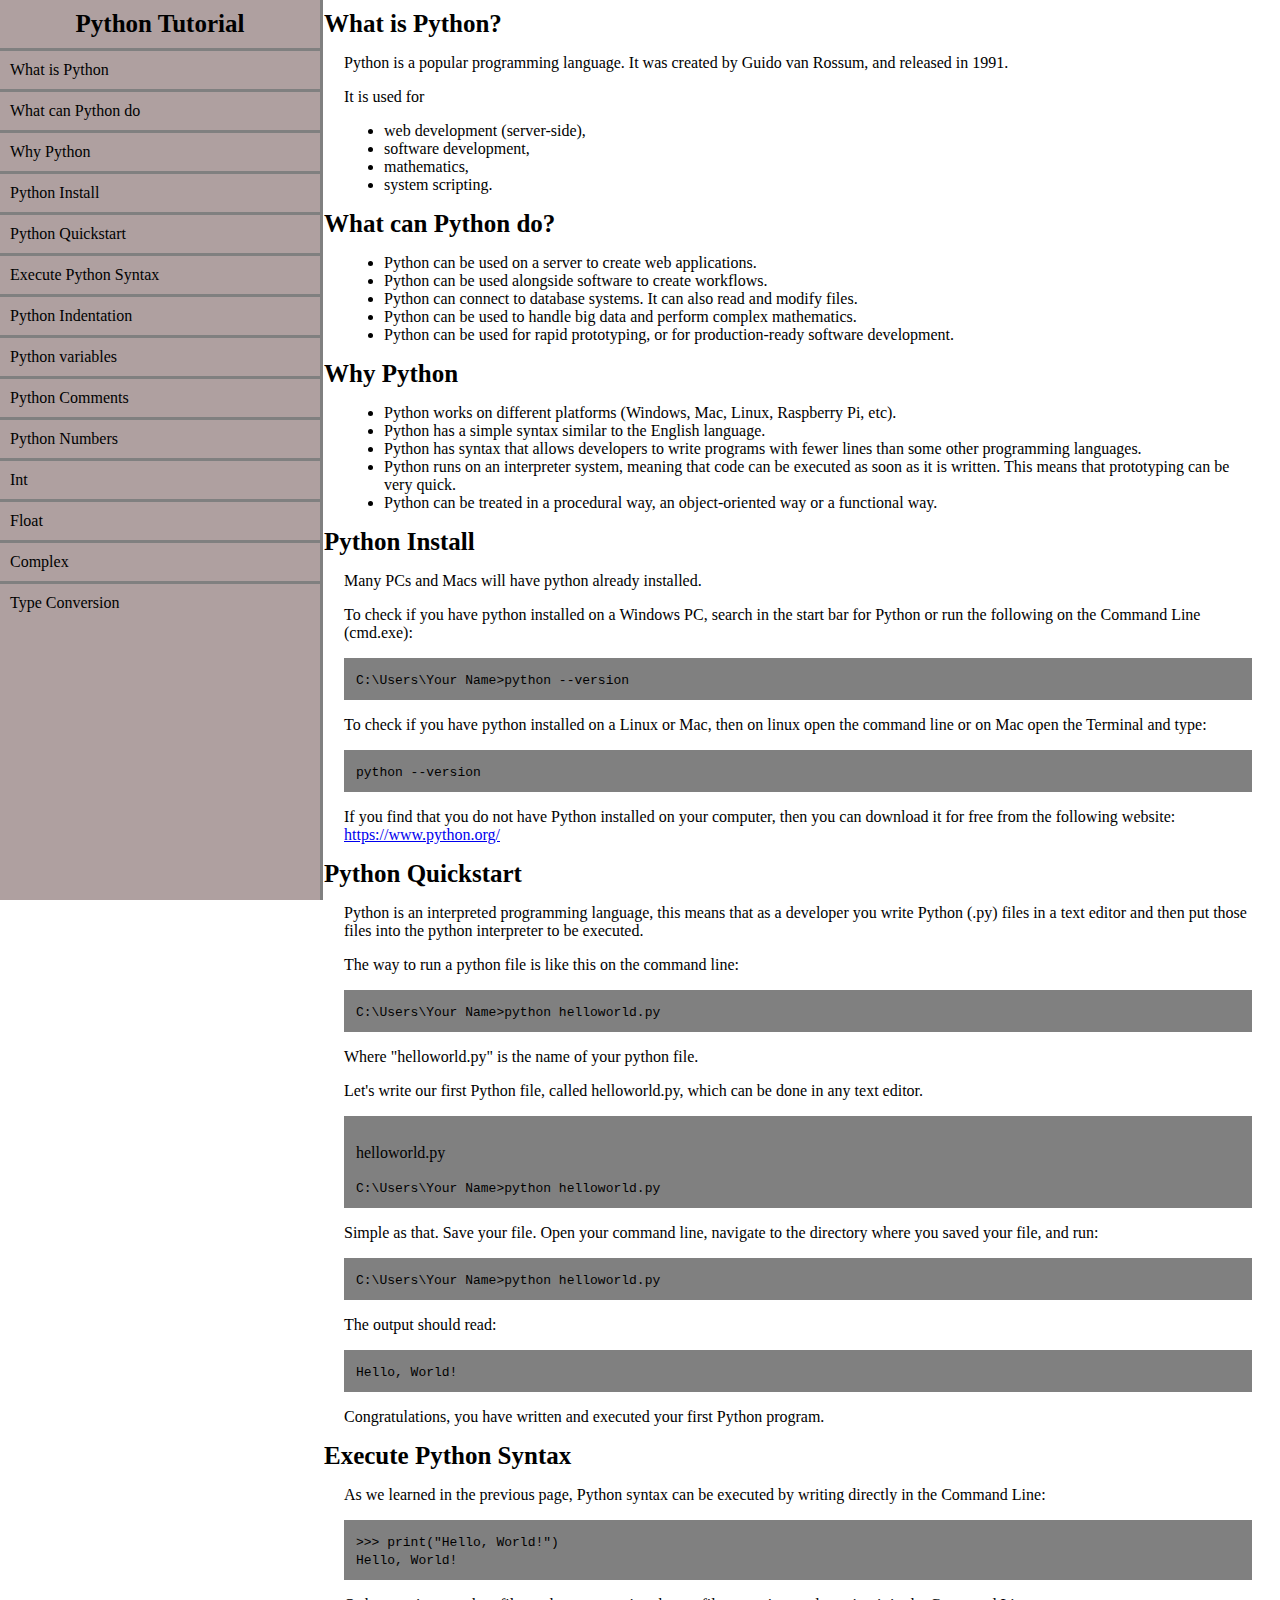
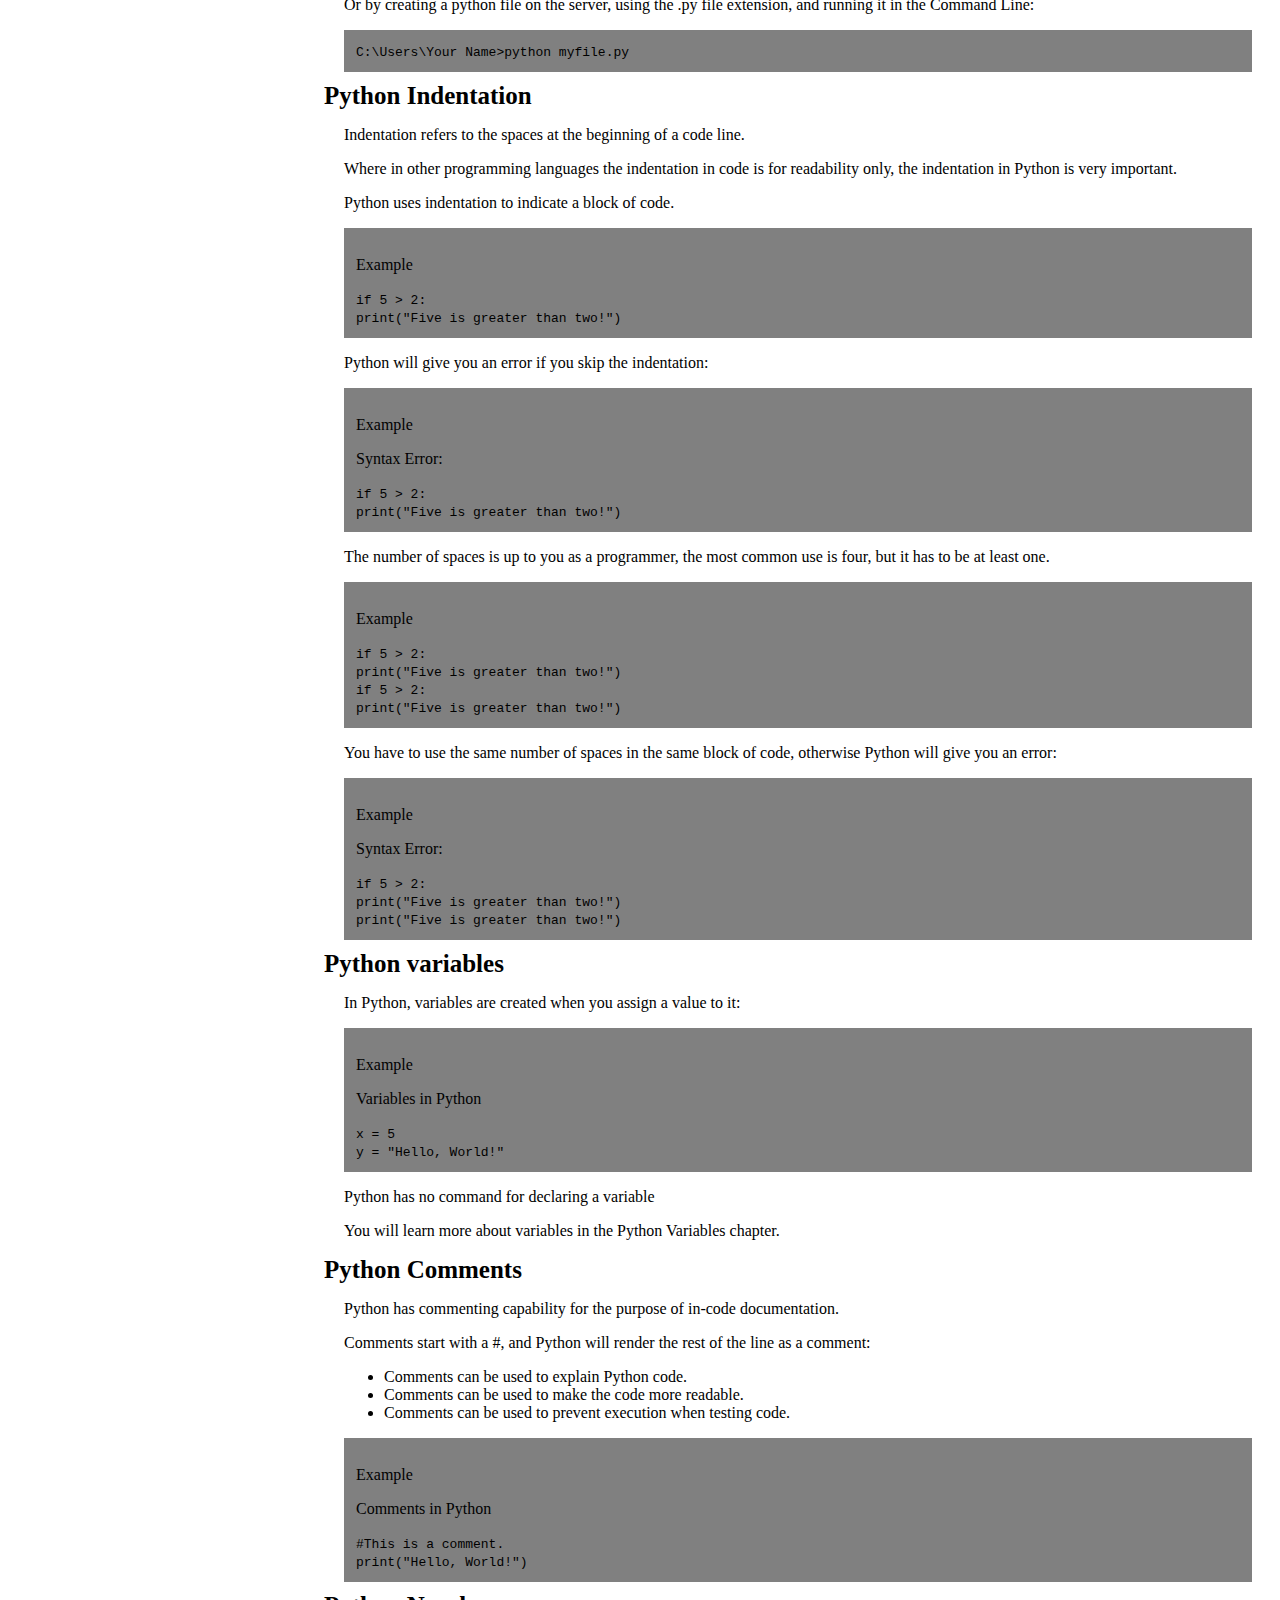
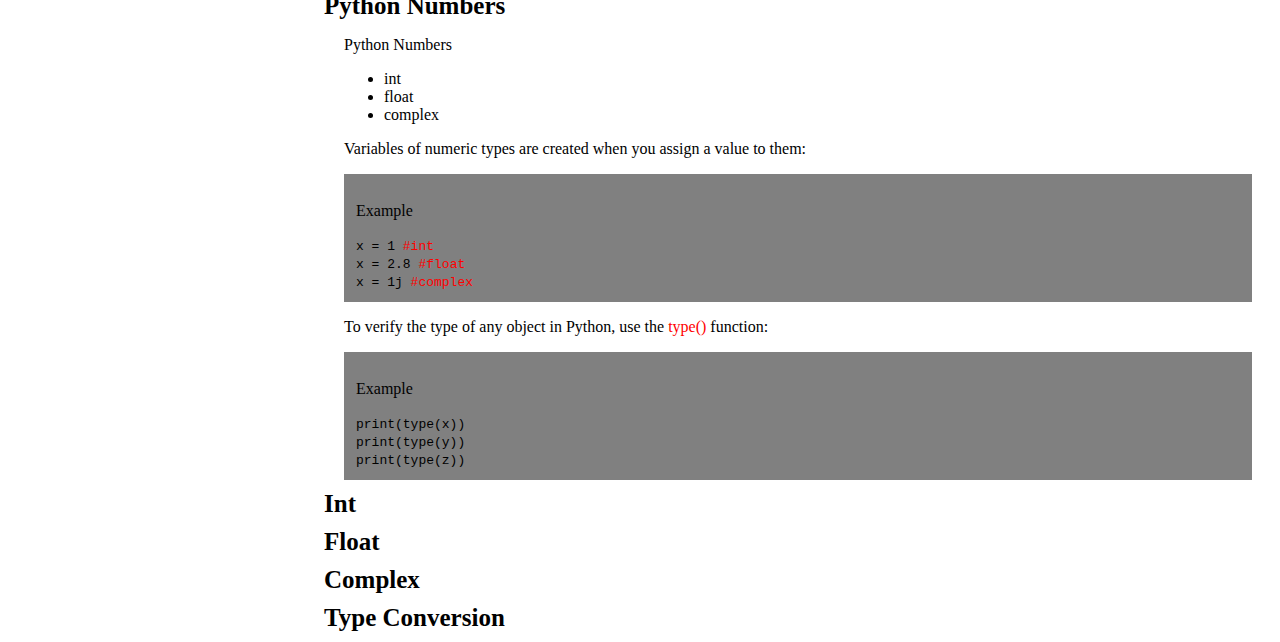
==== pythondoc.html @ 169cf550 "added a tecnical documentationo page" ====
<!DOCTYPE html>
<html lang="en">
<head>
  <meta charset="UTF-8">
  <meta name="viewport" content="width=device-width, initial-scale=1.0">
  <link rel="stylesheet" href="pythondoc.css">
  <title>W3 Schools</title>
</head>

<body>
  
  <div id="main-body" class="helper2">

    <nav id="navbar" class="helper">
      <header class="python-tutorial">Python Tutorial</header>
      <a href="#what_is_python" class="nav-link">
        What is Python</a>
      <a href="#what_can_python_do" class="nav-link">
        What can Python do</a>
      <a href="#why_python" class="nav-link">
        Why Python</a>
      <a href="#python_install" class="nav-link">
        Python Install</a>
      <a href="#python_quickstart" class="nav-link">
        Python Quickstart</a>
      <a href="#execute_python_syntax" class="nav-link">
        Execute Python Syntax</a>
      <a href="#python_indentation" class="nav-link">
        Python Indentation</a>
      <a href="#python_variables" class="nav-link" id="Python-Variables">
        Python variables</a> 
      <a href="#python_comments" class="nav-link">
        Python Comments</a>
      <a href="#python_numbers" class="nav-link">
        Python Numbers</a>
      <a href="#int" class="nav-link">
        Int</a>
      <a href="#float" class="nav-link">
        Float</a>
      <a href="#complex" class="nav-link">
        Complex</a>
      <a href="#type_conversion" class="nav-link">
        Type Conversion</a>  
     </nav>

    <main id="main-doc" class="helper">
  
      <section class="main-section" id="what_is_python">
        <header>What is Python?</header>

        <div class="text">
          <p>Python is a popular programming language. It was created by Guido van Rossum, and released in 1991.</p>
        
          <p>It is used for</p>
          <ul>
            <li>web development (server-side),</li>
            <li>software development,</li>
            <li>mathematics,</span></li>
            <li>system scripting.</li>
          </ul>
        </div>
        
      </section>

      <section class="main-section" id="what_can_python_do">
        <header>What can Python do?</header>

        <div class="text">
          <Ul>
            <li>Python can be used on a server to create web applications.</li>
            <li>Python can be used alongside software to create workflows.</li>
            <li>Python can connect to database systems. It can also read and modify files.</li>
            <li>Python can be used to handle big data and perform complex mathematics.</li>
            <li>Python can be used for rapid prototyping, or for production-ready software development.</li>
          </Ul>
        </div>
        
      </section>

      <section class="main-section" id="why_python">
        <header>Why Python</header>

        <div class="text">
          <ul>
            <li>Python works on different platforms (Windows, Mac, Linux, Raspberry Pi, etc).</li>
            <li>Python has a simple syntax similar to the English language.</li>
            <li>Python has syntax that allows developers to write programs with fewer lines than some other programming languages.</li>
            <li>Python runs on an interpreter system, meaning that code can be executed as soon as it is written. This means that prototyping can be very quick.</li>
            <li>Python can be treated in a procedural way, an object-oriented way or a functional way.</li>
  
          </ul>
        </div>
      </section>

      <section class="main-section" id="python_install">
        <header>Python Install</header>

        <div class="text">
          <p>Many PCs and Macs will have python already installed.</p>
          <p>To check if you have python installed on a Windows PC, search in the start bar for Python or run the following on the Command Line (cmd.exe):</p>

          <div class="example-div">
          <code>
            C:\Users\Your Name>python --version
          </code>
          </div>

          <p>To check if you have python installed on a Linux or Mac, then on linux open the command line or on Mac open the Terminal and type:</p>

          <div class="example-div">
          <code>
            python --version
          </code>
          </div>

          <p>If you find that you do not have Python installed on your computer, then you can download it for free from the following website: <a href="python.org">https://www.python.org/</a></p>
        </div>
      </section>

      <section class="main-section" id="python_quickstart">
        <header>Python Quickstart</header>

        <div class="text">
          <p>Python is an interpreted programming language, this means that as a developer you write Python (.py) files in a text editor and then put those files into the python interpreter to be executed.</p>

          <p>The way to run a python file is like this on the command line:</p>

          <div class="example-div">
            <code>
              C:\Users\Your Name>python helloworld.py
            </code>
          </div>

          <p>Where "helloworld.py" is the name of your python file.</p>

          <p>Let's write our first Python file, called helloworld.py, which can be done in any text editor.</p>

          <div class="example-div">
            <p>helloworld.py</p>
            <code>
              C:\Users\Your Name>python helloworld.py
            </code>
          </div>

          <p>Simple as that. Save your file. Open your command line, navigate to the directory where you saved your file, and run:</p>

          <div class="example-div">
            <code>
              C:\Users\Your Name>python helloworld.py
            </code>
          </div>

          <p>The output should read:</p>

          <div class="example-div">
            <code>
              Hello, World!
            </code>
          </div>

          <p>Congratulations, you have written and executed your first Python program.</p>
        </div>
      </section>


      <section class="main-section" id="execute_python_syntax">
        <header>Execute Python Syntax</header>

        <div class="text">
          <p>As we learned in the previous page, Python syntax can be executed by writing directly in the Command Line:</p>

          <div class="example-div">
            <code>
              >>> print("Hello, World!")<br>
              Hello, World!
            </code>
          </div>

          <p>Or by creating a python file on the server, using the .py file extension, and running it in the Command Line:</p>

          <div class="example-div">
            <code>
              C:\Users\Your Name>python myfile.py
            </code>
          </div>
        </div>
      </section>

      <section class="main-section" id="python_identation">
        <header>Python Indentation</header>

        <div class="text">
          <p>Indentation refers to the spaces at the beginning of a code line.
          </p>
  
          <p>Where in other programming languages the indentation in code is for readability only, the indentation in Python is very important.</p>
  
          <p>Python uses indentation to indicate a block of code.</p>
  
          <div class="example-div">
            <p>Example</p>
            <code>
              if 5 > 2:<br>
              print("Five is greater than two!")
            </code>
          </div>
  
          <p>Python will give you an error if you skip the indentation:</p>
  
          <div class="example-div">
            <p>Example</p>
            <p>Syntax Error:</p>
            <code>
              if 5 > 2:<br>
              print("Five is greater than two!")
            </code>
          </div>
  
          <p>The number of spaces is up to you as a programmer, the most common use is four, but it has to be at least one.</p>
  
          <div class="example-div">
            <p>Example</p>
            <code>
              if 5 > 2:<br>
              print("Five is greater than two!")<br>
              if 5 > 2:<br>
              print("Five is greater than two!") 
            </code>
          </div>
  
          <p>You have to use the same number of spaces in the same block of code, otherwise Python will give you an error:
          </p>
  
          <div class="example-div">
            <p>Example</p>
            <p>Syntax Error:</p>
            <code>
              if 5 > 2:<br>
              print("Five is greater than two!")<br>
              print("Five is greater than two!") 
            </code>
          </div>
        </div>  
      </section>

      <section class="main-section" id="python_variables">
        <header>Python variables</header>

        <div class="text">
          <p>In Python, variables are created when you assign a value to it:</p>

          <div class="example-div">
            <p>Example</p>
            <p>Variables in Python</p>
            <code>
              x = 5<br>
              y = "Hello, World!"
            </code>
          </div>
  
          <p>Python has no command for declaring a variable</p>
          
          <p>You will learn more about variables in the Python Variables chapter.</p>
        </div>
      </section>

      <section class="main-section" id="python_comments">
        <header>Python Comments</header>

        <div class="text">
          <p>Python has commenting capability for the purpose of in-code documentation.</p>
        
          <p>Comments start with a #, and Python will render the rest of the line as a comment:</p>

          <ul>
            <li>
              Comments can be used to explain Python code.</li>
            <li>Comments can be used to make the code more readable.</li>
            <li>Comments can be used to prevent execution when testing code.</li>
          </ul>

          <div class="example-div">
            <p>Example</p>
            <p>Comments in Python</p>
            <code>
              #This is a comment.<br>
              print("Hello, World!")
            </code>
          </div>
        </div>
      </section>

      <section class="main-section" id="python_numbers">
        <header>Python Numbers</header>

        <div class="text">
          <p>Python Numbers</p>

          <ul>
            <li>int</li>
            <li>float</li>
            <li>complex</li>
          </ul>

          <p>Variables of numeric types are created when you assign a value to them:</p>

          <div class="example-div">
            <p>Example</p>
            <code>
              x = 1 <span>#int</span><br>
              x = 2.8 <span>#float</span><br>
              x = 1j <span>#complex</span>
            </code>
          </div>

          <p>To verify the type of any object in Python, use the <span> type()</span> function:</p>

          <div class="example-div">
            <p>Example</p>
            <code>
              print(type(x))<br>
              print(type(y))<br>
              print(type(z))
            </code>
          </div>
        </div>
      </section>


      <section class="main-section" id="int">
        <header>Int</header>

        <div class="text"></div>
      </section>

      <section class="main-section" id="float">
        <header>Float</header>

        <div class="text"></div>
      </section>

      <section class="main-section" id="complex">
        <header>Complex</header>

        <div class="text"></div>
      </section>

      <section class="main-section" id="type_conversion">
        <header>Type Conversion</header>

        <div class="text"></div>
      </section>
    </main>

  </div>

</body>
</html>
---- pythondoc.css ----
.python-tutorial {
  text-align: center;
}

header {
  font-size: 25px;
  margin-bottom: 10px;
  cursor: pointer;
  
}

#navbar {
  background-color: rgb(175, 160, 160);
  position: fixed;
  width: 23%;
  border-right: 3px solid gray;
  overflow: scroll;
  top: 0;
  left: 0;
  height: 100vh; 

}

header {
  font-weight: bold;
  margin-top: 10px;
}

.text {
  
  padding: 0 20px;
}

#main-body {
padding: 10px0;
}

#main-doc {

width: 75%;
margin-left: 25%;


}

nav a {
  display: block;
  text-decoration: none;
  color: black;
  padding: 10px;
  border-top: 3px solid gray;
  
}

span {
  color: red;
}

.example-div {
  background-color: gray;
  padding: 12px;
  
}

.did-you-know {
  background-color: rgb(221, 177, 94);
  padding: 12px;
  margin-top: 12px;
  
}

button {
  background-color: rgb(4, 170, 109);
  padding: 10px;
  width: 200px;  
  color: white;
  border-radius: 5px;
  border: none;
  cursor: pointer;
}

.helper2 {
  
}


@media screen and (min-width: 768px) {
#navbar {
  width: 25%; /* Adjust width of navbar */
  position: fixed;
  top: 0;
  left: 0;
  height: 100vh;
}

#main-doc {
  margin-left: 25%;
  width: 75%; 
}
}

/* Define styles for smaller screens (e.g., tablets, mobile devices) */
@media screen and (max-width: 767px) {
#navbar {
  width: 100%; 
  position: static; /* Remove fixed positioning */
  height: 250px;
}

#main-doc {
  margin-left: 0; /* Reset margin */
  width: 100%; 
}
.python-tutorial {
  text-align: center;
  font-size: 30px;
}
}
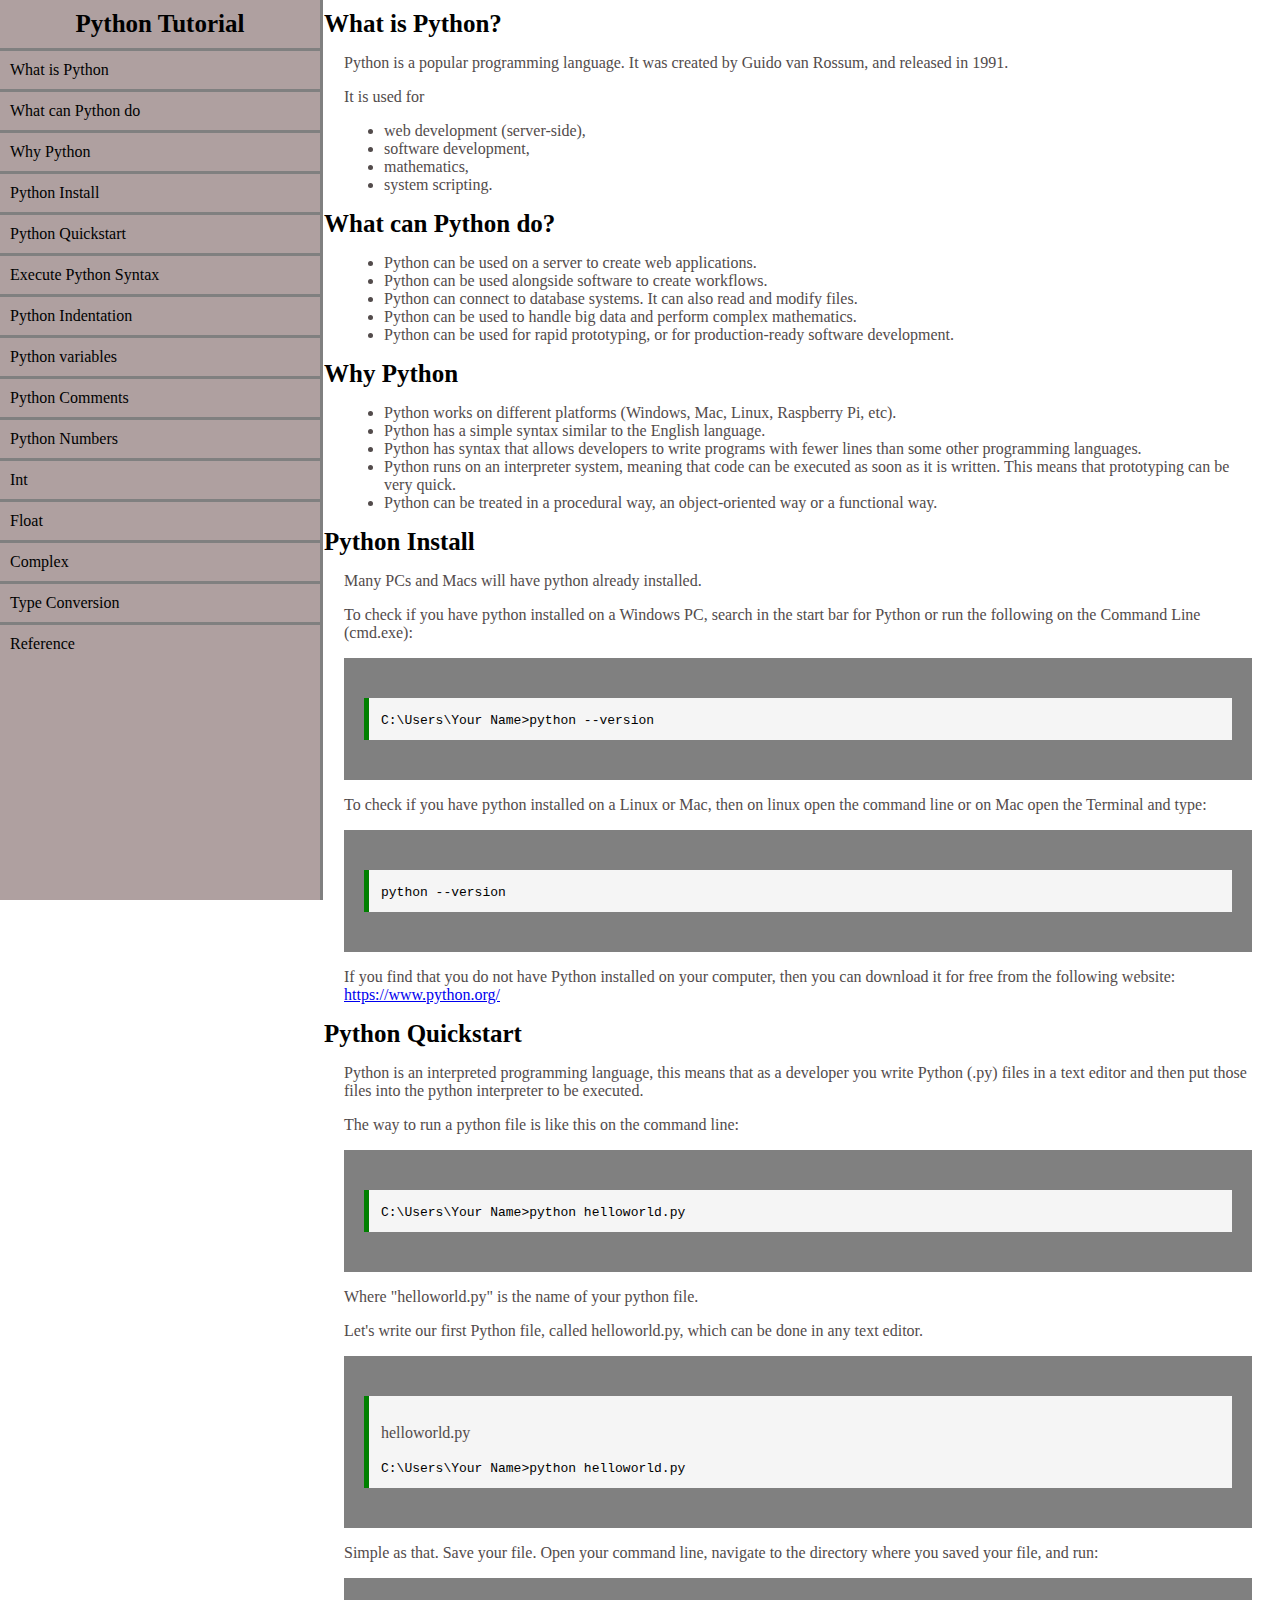
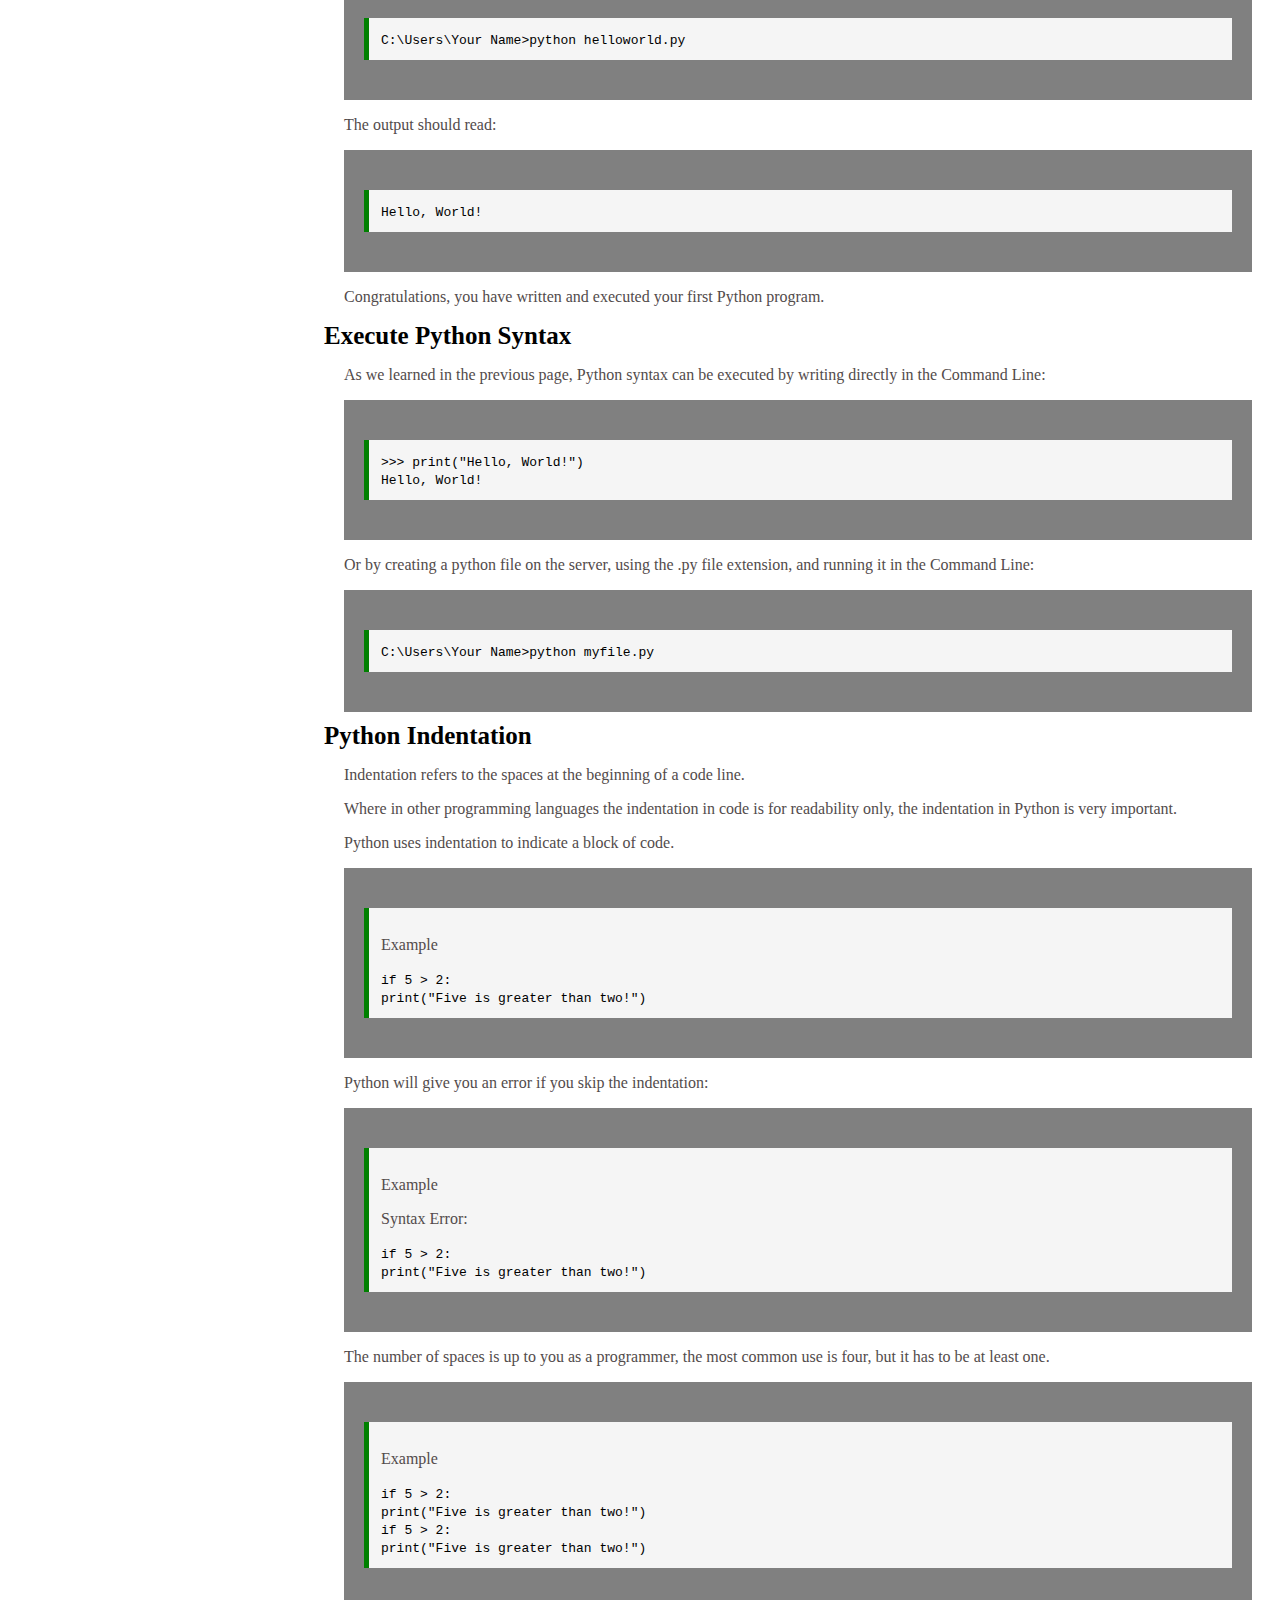
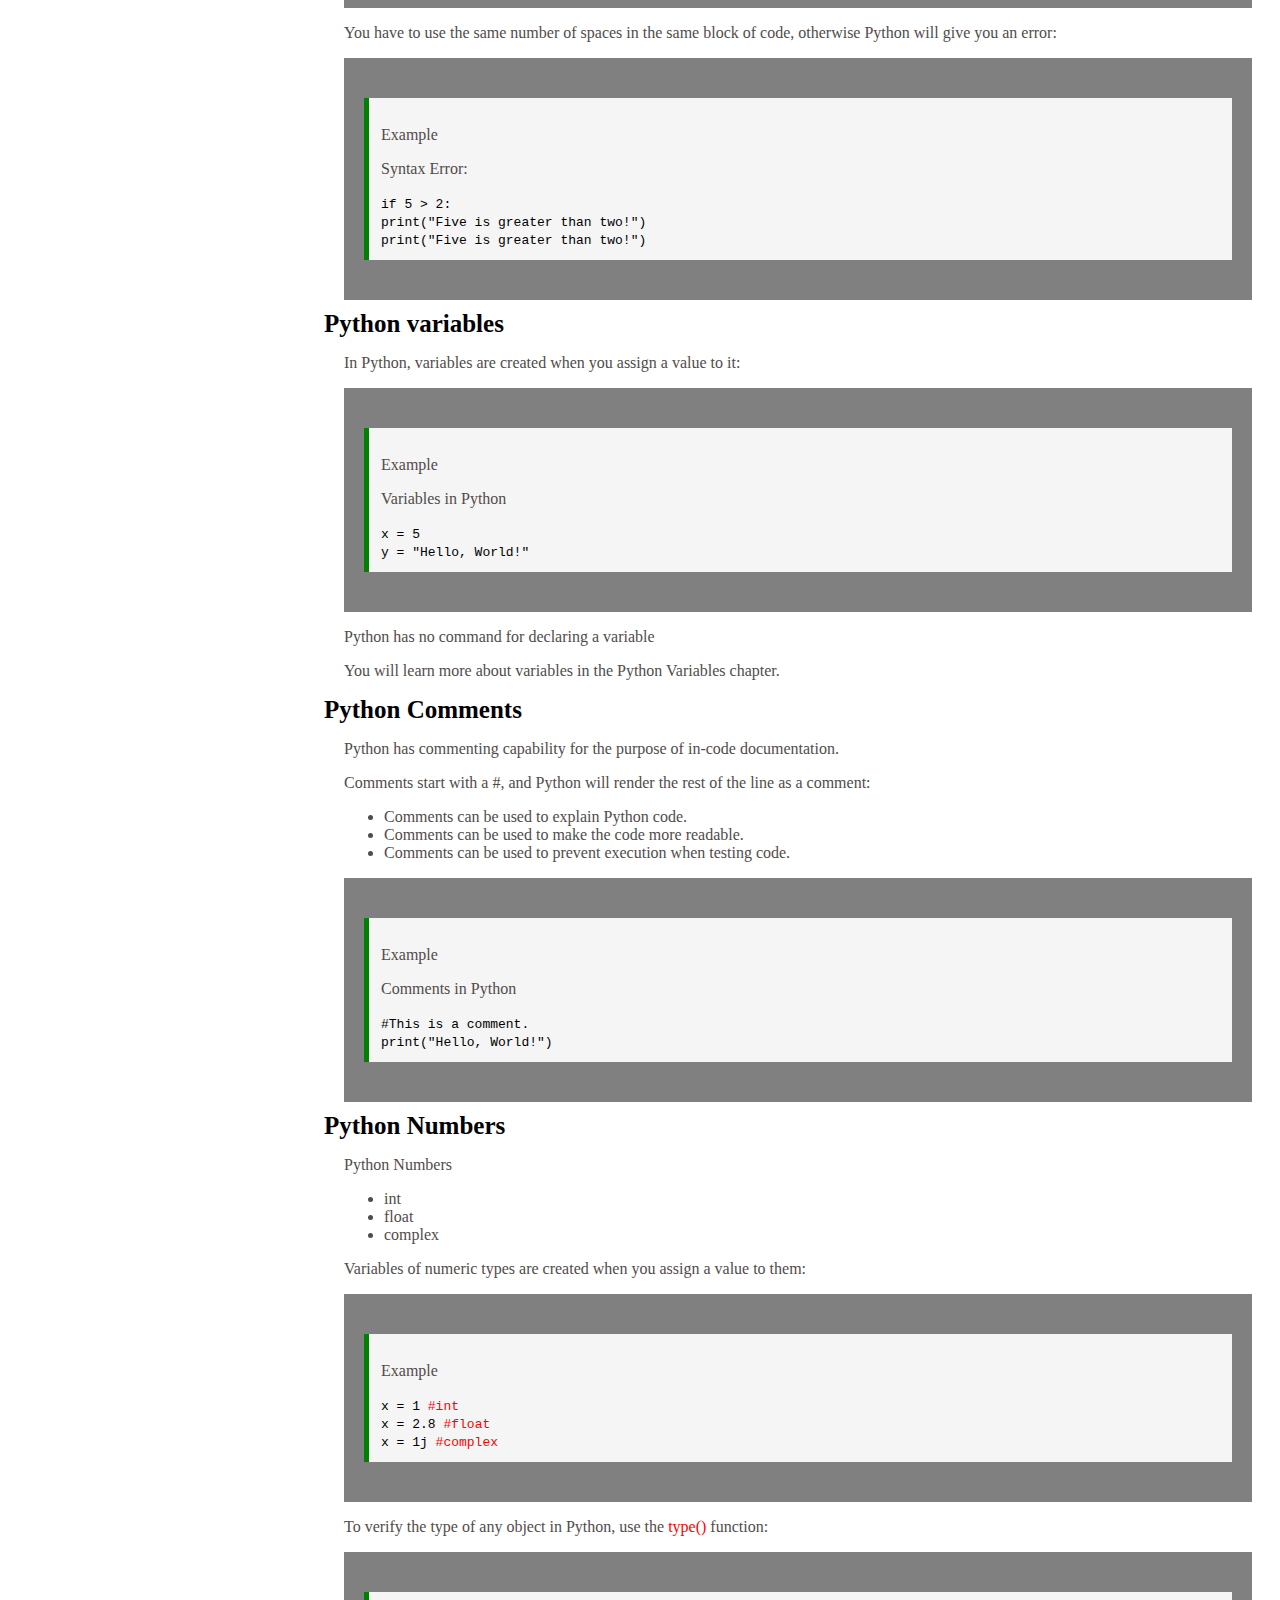
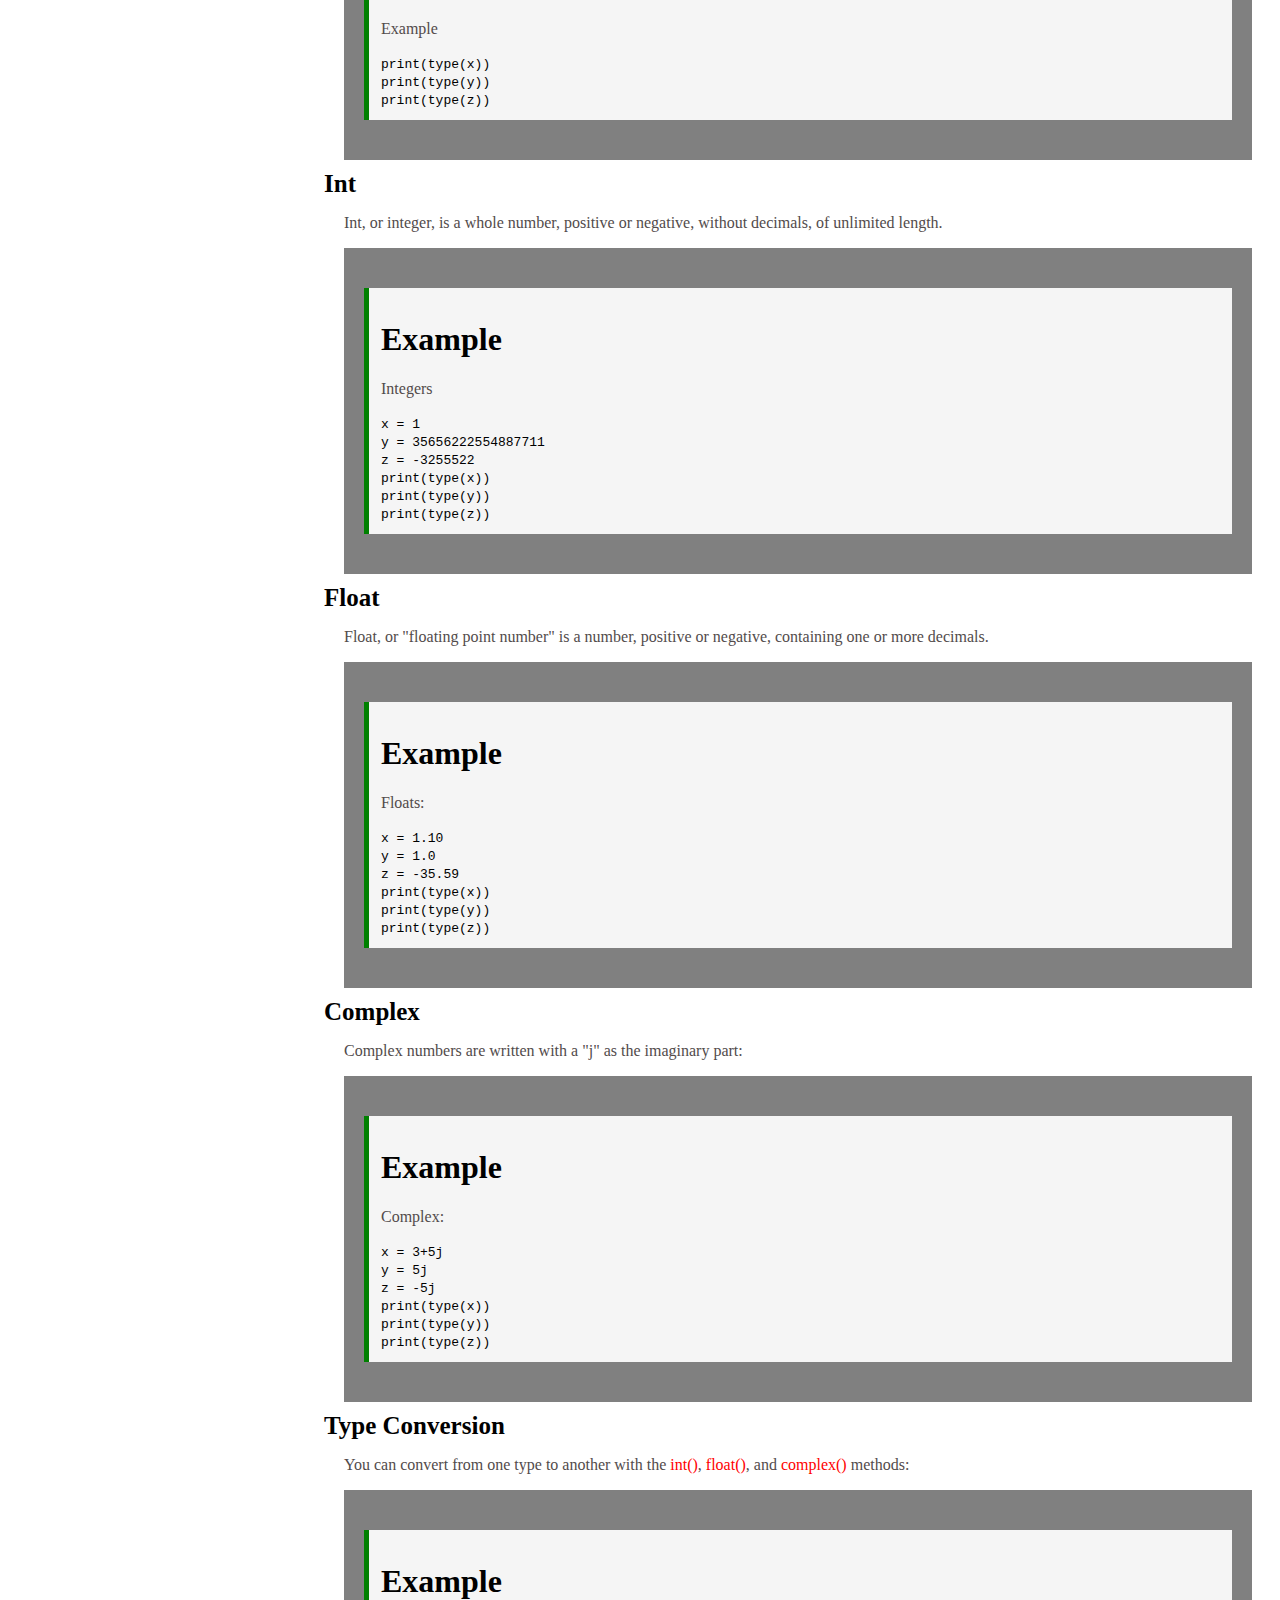
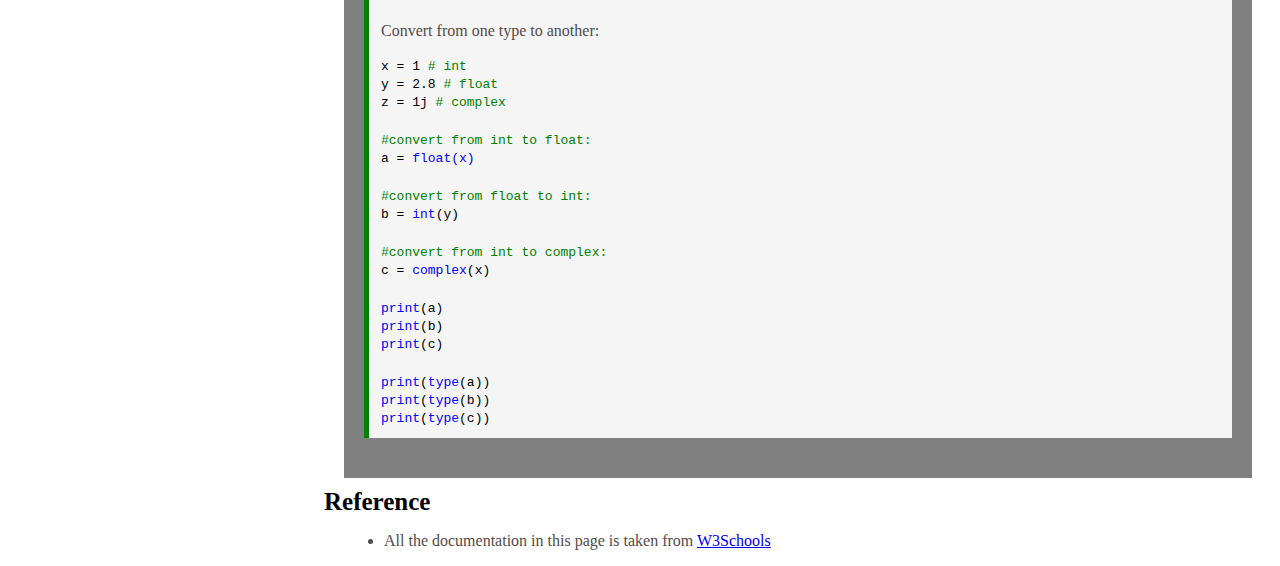
==== commit fe8e9936: "made some changes" ====
--- a/pythondoc.html
+++ b/pythondoc.html
@@ -4,7 +4,7 @@
   <meta charset="UTF-8">
   <meta name="viewport" content="width=device-width, initial-scale=1.0">
   <link rel="stylesheet" href="pythondoc.css">
-  <title>W3 Schools</title>
+  <title>Python Documentation Page</title>
 </head>
 
 <body>
@@ -41,6 +41,8 @@
         Complex</a>
       <a href="#type_conversion" class="nav-link">
         Type Conversion</a>  
+      <a href="#type_conversion" class="nav-link">
+        Reference</a> 
      </nav>
 
     <main id="main-doc" class="helper">
@@ -99,19 +101,25 @@
           <p>Many PCs and Macs will have python already installed.</p>
           <p>To check if you have python installed on a Windows PC, search in the start bar for Python or run the following on the Command Line (cmd.exe):</p>
 
-          <div class="example-div">
-          <code>
-            C:\Users\Your Name>python --version
-          </code>
-          </div>
+          <div class="bg">
+            <div class="example-div">
+              <code>
+                C:\Users\Your Name>python --version
+              </code>
+            </div>
+          </div>
+          
 
           <p>To check if you have python installed on a Linux or Mac, then on linux open the command line or on Mac open the Terminal and type:</p>
 
-          <div class="example-div">
-          <code>
-            python --version
-          </code>
-          </div>
+          <div class="bg">
+            <div class="example-div">
+              <code>
+                python --version
+              </code>
+              </div>
+          </div>
+          
 
           <p>If you find that you do not have Python installed on your computer, then you can download it for free from the following website: <a href="python.org">https://www.python.org/</a></p>
         </div>
@@ -125,38 +133,50 @@
 
           <p>The way to run a python file is like this on the command line:</p>
 
-          <div class="example-div">
-            <code>
-              C:\Users\Your Name>python helloworld.py
-            </code>
-          </div>
+          <div class="bg">
+            <div class="example-div">
+              <code>
+                C:\Users\Your Name>python helloworld.py
+              </code>
+            </div>
+          </div>
+          
 
           <p>Where "helloworld.py" is the name of your python file.</p>
 
           <p>Let's write our first Python file, called helloworld.py, which can be done in any text editor.</p>
 
-          <div class="example-div">
-            <p>helloworld.py</p>
-            <code>
-              C:\Users\Your Name>python helloworld.py
-            </code>
-          </div>
+          <div class="bg">
+            <div class="example-div">
+              <p>helloworld.py</p>
+              <code>
+                C:\Users\Your Name>python helloworld.py
+              </code>
+            </div>
+          </div>
+          
 
           <p>Simple as that. Save your file. Open your command line, navigate to the directory where you saved your file, and run:</p>
 
-          <div class="example-div">
-            <code>
-              C:\Users\Your Name>python helloworld.py
-            </code>
-          </div>
+          <div class="bg">
+            <div class="example-div">
+              <code>
+                C:\Users\Your Name>python helloworld.py
+              </code>
+            </div>
+          </div>  
+          
 
           <p>The output should read:</p>
 
-          <div class="example-div">
-            <code>
-              Hello, World!
-            </code>
-          </div>
+          <div class="bg">
+            <div class="example-div">
+              <code>
+                Hello, World!
+              </code>
+            </div>
+          </div>
+          
 
           <p>Congratulations, you have written and executed your first Python program.</p>
         </div>
@@ -169,20 +189,26 @@
         <div class="text">
           <p>As we learned in the previous page, Python syntax can be executed by writing directly in the Command Line:</p>
 
-          <div class="example-div">
-            <code>
-              >>> print("Hello, World!")<br>
-              Hello, World!
-            </code>
-          </div>
+          <div class="bg">
+            <div class="example-div">
+              <code>
+                >>> print("Hello, World!")<br>
+                Hello, World!
+              </code>
+            </div>
+          </div>
+          
 
           <p>Or by creating a python file on the server, using the .py file extension, and running it in the Command Line:</p>
 
-          <div class="example-div">
-            <code>
-              C:\Users\Your Name>python myfile.py
-            </code>
-          </div>
+          <div class="bg">
+            <div class="example-div">
+              <code>
+                C:\Users\Your Name>python myfile.py
+              </code>
+            </div>
+          </div>
+          
         </div>
       </section>
 
@@ -197,49 +223,61 @@
   
           <p>Python uses indentation to indicate a block of code.</p>
   
-          <div class="example-div">
-            <p>Example</p>
-            <code>
-              if 5 > 2:<br>
-              print("Five is greater than two!")
-            </code>
-          </div>
+          <div class="bg">
+            <div class="example-div">
+              <p>Example</p>
+              <code>
+                if 5 > 2:<br>
+                print("Five is greater than two!")
+              </code>
+            </div>
+          </div>
+          
   
           <p>Python will give you an error if you skip the indentation:</p>
   
-          <div class="example-div">
-            <p>Example</p>
-            <p>Syntax Error:</p>
-            <code>
-              if 5 > 2:<br>
-              print("Five is greater than two!")
-            </code>
-          </div>
+          <div class="bg">
+            <div class="example-div">
+              <p>Example</p>
+              <p>Syntax Error:</p>
+              <code>
+                if 5 > 2:<br>
+                print("Five is greater than two!")
+              </code>
+            </div>
+          </div>
+          
   
           <p>The number of spaces is up to you as a programmer, the most common use is four, but it has to be at least one.</p>
   
-          <div class="example-div">
-            <p>Example</p>
-            <code>
-              if 5 > 2:<br>
-              print("Five is greater than two!")<br>
-              if 5 > 2:<br>
-              print("Five is greater than two!") 
-            </code>
-          </div>
+          <div class="bg">
+            <div class="example-div">
+              <p>Example</p>
+              <code>
+                if 5 > 2:<br>
+                print("Five is greater than two!")<br>
+                if 5 > 2:<br>
+                print("Five is greater than two!") 
+              </code>
+            </div>
+          </div>
+          
   
           <p>You have to use the same number of spaces in the same block of code, otherwise Python will give you an error:
           </p>
   
-          <div class="example-div">
-            <p>Example</p>
-            <p>Syntax Error:</p>
-            <code>
-              if 5 > 2:<br>
-              print("Five is greater than two!")<br>
-              print("Five is greater than two!") 
-            </code>
-          </div>
+          <div class="bg">
+            <div class="example-div">
+              <p>Example</p>
+              <p>Syntax Error:</p>
+              <code>
+                if 5 > 2:<br>
+                print("Five is greater than two!")<br>
+                print("Five is greater than two!") 
+              </code>
+            </div>
+          </div>
+          
         </div>  
       </section>
 
@@ -249,14 +287,17 @@
         <div class="text">
           <p>In Python, variables are created when you assign a value to it:</p>
 
-          <div class="example-div">
-            <p>Example</p>
-            <p>Variables in Python</p>
-            <code>
-              x = 5<br>
-              y = "Hello, World!"
-            </code>
-          </div>
+          <div class="bg">
+            <div class="example-div">
+              <p>Example</p>
+              <p>Variables in Python</p>
+              <code>
+                x = 5<br>
+                y = "Hello, World!"
+              </code>
+            </div>
+          </div>
+          
   
           <p>Python has no command for declaring a variable</p>
           
@@ -279,14 +320,17 @@
             <li>Comments can be used to prevent execution when testing code.</li>
           </ul>
 
-          <div class="example-div">
-            <p>Example</p>
-            <p>Comments in Python</p>
-            <code>
-              #This is a comment.<br>
-              print("Hello, World!")
-            </code>
-          </div>
+          <div class="bg">
+            <div class="example-div">
+              <p>Example</p>
+              <p>Comments in Python</p>
+              <code>
+                #This is a comment.<br>
+                print("Hello, World!")
+              </code>
+            </div>
+          </div>
+          
         </div>
       </section>
 
@@ -304,25 +348,31 @@
 
           <p>Variables of numeric types are created when you assign a value to them:</p>
 
-          <div class="example-div">
-            <p>Example</p>
-            <code>
-              x = 1 <span>#int</span><br>
-              x = 2.8 <span>#float</span><br>
-              x = 1j <span>#complex</span>
-            </code>
-          </div>
+          <div class="bg">
+            <div class="example-div">
+              <p>Example</p>
+              <code>
+                x = 1 <span>#int</span><br>
+                x = 2.8 <span>#float</span><br>
+                x = 1j <span>#complex</span>
+              </code>
+            </div>
+          </div>
+          
 
           <p>To verify the type of any object in Python, use the <span> type()</span> function:</p>
 
-          <div class="example-div">
-            <p>Example</p>
-            <code>
-              print(type(x))<br>
-              print(type(y))<br>
-              print(type(z))
-            </code>
-          </div>
+          <div class="bg">
+            <div class="example-div">
+              <p>Example</p>
+              <code>
+                print(type(x))<br>
+                print(type(y))<br>
+                print(type(z))
+              </code>
+            </div>
+          </div>
+          
         </div>
       </section>
 
@@ -330,28 +380,141 @@
       <section class="main-section" id="int">
         <header>Int</header>
 
-        <div class="text"></div>
+        <div class="text">
+          <p>Int, or integer, is a whole number, positive or negative, without decimals, of unlimited length.</p>
+
+          <div class="bg">
+            <div class="example-div">
+              <h1>Example</h1>
+              <p>Integers</p>
+  
+              <code>
+                x = 1<br>
+                y = 35656222554887711<br>
+                z = -3255522<br>
+  
+                print(type(x))<br>
+                print(type(y))<br>
+                print(type(z))<br>
+              </code>
+            </div>
+          </div>
+          
+        </div>
       </section>
 
       <section class="main-section" id="float">
         <header>Float</header>
 
-        <div class="text"></div>
+        <div class="text">
+          <p>Float, or "floating point number" is a number, positive or negative, containing one or more decimals.</p>
+
+          <div class="bg">
+            <div class="example-div">
+              <h1>Example</h1>
+              <p>Floats:</p>
+  
+              <code>
+                x = 1.10<br>
+                y = 1.0<br>
+                z = -35.59<br>
+  
+                print(type(x))<br>
+                print(type(y))<br>
+                print(type(z))<br>
+              </code>
+            </div>
+          </div>
+          
+        </div>
       </section>
 
       <section class="main-section" id="complex">
         <header>Complex</header>
 
-        <div class="text"></div>
+        <div class="text">
+          <p>Complex numbers are written with a "j" as the imaginary part:</p>
+
+          <div class="bg">
+            <div class="example-div">
+              <h1>Example</h1>
+              <p>Complex:</p>
+  
+              <code>
+                x = 3+5j<br>
+                y = 5j<br>
+                z = -5j<br>
+  
+                print(type(x))<br>
+                print(type(y))<br>
+                print(type(z))
+              </code>
+            </div>
+          </div>
+          
+        </div>
       </section>
 
       <section class="main-section" id="type_conversion">
         <header>Type Conversion</header>
 
-        <div class="text"></div>
+        <div class="text">
+          <p>You can convert from one type to another with the <span>int()</span>, <span>float()</span>, and <span>complex()</span> methods:</p>
+
+          <div class="bg">
+            <div class="example-div">
+              <h1>Example</h1>
+              <p>Convert from one type to another:</p>
+  
+              <code>
+                x = 1    <span class="green"># int </span><br>
+                y = 2.8  <span class="green"># float </span><br>
+                z = 1j   <span class="green"># complex </span><br>
+  
+                <div class="spacing"></div>
+  
+                <span class="green">#convert from int to float:</span><br>
+                a = <span class="blue">float(x)</span><br>
+  
+                <div class="spacing"></div>
+  
+                <span class="green">#convert from float to int:</span><br>
+                b = <span class="blue">int</span>(y)<br>
+  
+                <div class="spacing"></div>
+  
+                <span class="green">#convert from int to complex:</span><br>
+                c = <span class="blue">complex</span>(x)<br>
+  
+                <div class="spacing"></div>
+  
+                <span class="blue">print</span>(a)<br>
+                <span class="blue">print</span>(b)<br>
+                <span class="blue">print</span>(c)<br>
+  
+                <div class="spacing"></div>
+  
+                <span class="blue">print</span>(<span class="blue">type</span>(a))<br>
+  
+                <span class="blue">print</span>(<span class="blue">type</span>(b))<br>
+                
+                <span class="blue">print</span>(<span class="blue">type</span>(c))
+              </code>
+            </div>
+          </div>
+        </section>
+  
+        <section>
+          <header>Reference</header>
+          <div class="text">
+            <ul>
+              <li>All the documentation in this page is taken from <a href="https://www.w3schools.com/python" target="_blank">W3Schools</a></li>
+            </ul>
+          </div>
+          </div>
+          
       </section>
     </main>
-
   </div>
 
 </body>
--- a/pythondoc.css
+++ b/pythondoc.css
@@ -1,3 +1,7 @@
+p, li {
+  color: rgb(82, 75, 75);
+}
+
 .python-tutorial {
   text-align: center;
 }
@@ -43,6 +47,17 @@
 
 }
 
+.green {
+  color: green;
+}
+
+.blue {
+  color: blue;
+}
+
+.spacing {
+  margin-top: 20px;
+}
 nav a {
   display: block;
   text-decoration: none;
@@ -57,9 +72,16 @@
 }
 
 .example-div {
+  background-color: whitesmoke;
+  padding: 12px;
+  border-left: 5px solid green;
+  
+}
+
+.bg {
   background-color: gray;
-  padding: 12px;
   
+  padding: 40px 20px;
 }
 
 .did-you-know {
@@ -79,14 +101,9 @@
   cursor: pointer;
 }
 
-.helper2 {
-  
-}
-
-
 @media screen and (min-width: 768px) {
 #navbar {
-  width: 25%; /* Adjust width of navbar */
+  width: 25%; 
   position: fixed;
   top: 0;
   left: 0;
@@ -99,16 +116,15 @@
 }
 }
 
-/* Define styles for smaller screens (e.g., tablets, mobile devices) */
 @media screen and (max-width: 767px) {
 #navbar {
   width: 100%; 
-  position: static; /* Remove fixed positioning */
+  position: static; 
   height: 250px;
 }
 
 #main-doc {
-  margin-left: 0; /* Reset margin */
+  margin-left: 0; 
   width: 100%; 
 }
 .python-tutorial {
